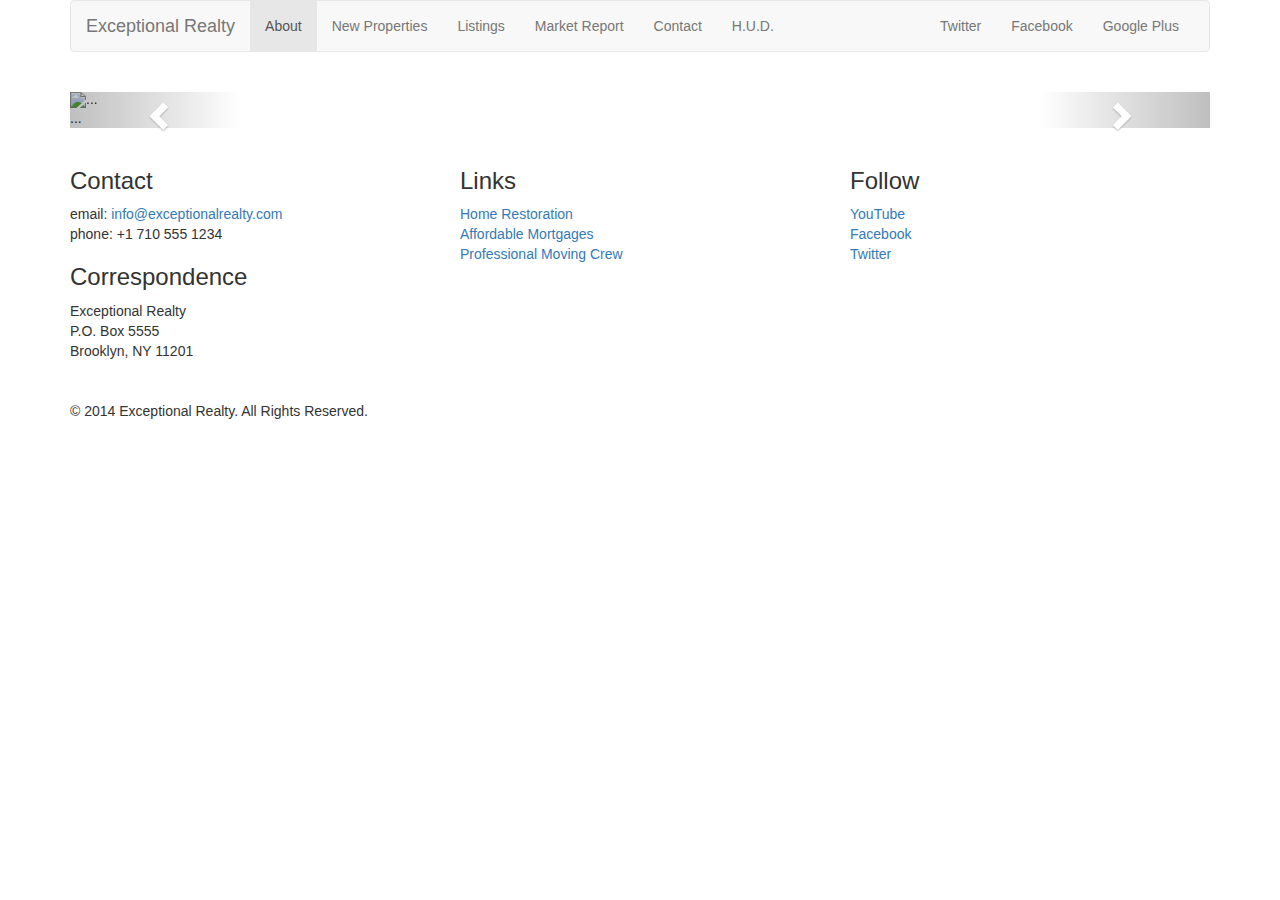
==== new-properties.html @ 401864e8 "add bootstrap carousel empty pic" ====
<!DOCTYPE html>
<html lang="en">
  <head>
    <meta charset="utf-8">
    <meta http-equiv="X-UA-Compatible" content="IE=edge">
    <meta name="viewport" content="width=device-width, initial-scale=1">
    <!-- The above 3 meta tags *must* come first in the head; any other head content must come *after* these tags -->
    <title>Exceptional Realty Group - Luxury Homes - About</title>

    <!-- Bootstrap -->
    <link href="css/bootstrap.min.css" rel="stylesheet">

    <!-- Custom Style -->
    <link rel="stylesheet" href="/css/style.css">

    <!-- HTML5 shim and Respond.js for IE8 support of HTML5 elements and media queries -->
    <!-- WARNING: Respond.js doesn't work if you view the page via file:// -->
    <!--[if lt IE 9]>
      <script src="https://oss.maxcdn.com/html5shiv/3.7.3/html5shiv.min.js"></script>
      <script src="https://oss.maxcdn.com/respond/1.4.2/respond.min.js"></script>
    <![endif]-->
  </head>
  <body>

    <div class="container">
      <div class="row">
        <div class="col-sm-12">
          <nav class="navbar navbar-default">
            <div class="container-fluid">
              <!-- Brand and toggle get grouped for better mobile display -->
              <div class="navbar-header">
                <button type="button" class="navbar-toggle collapsed" data-toggle="collapse" data-target="#bs-example-navbar-collapse-1" aria-expanded="false">
                  <span class="sr-only">Toggle navigation</span>
                  <span class="icon-bar"></span>
                  <span class="icon-bar"></span>
                  <span class="icon-bar"></span>
                </button>
                <a class="navbar-brand" href="#">Exceptional Realty</a>
              </div>

              <!-- Collect the nav links, forms, and other content for toggling -->
              <div class="collapse navbar-collapse" id="bs-example-navbar-collapse-1">
                <!-- main nav links -->
                <ul class="nav navbar-nav">
                  <li class="active"><a href="index.html">About</a></li>
                  <li><a href="new-properties.html">New Properties</a></li>
                  <li><a href="#">Listings</a></li>
                  <li><a href="#">Market Report</a></li>
                  <li><a href="#">Contact</a></li>
                  <li><a href="#" target="_blank">H.U.D.</a></li>
                </ul>
                <!-- social nav links -->
                <ul class="nav navbar-nav navbar-right">
                  <li><a class="twit" href="#" title="Twitter">Twitter</a></li>
                  <li><a class="fbook" href="#" title="Facebook">Facebook</a></li>
                  <li><a class="gplus" href="#" title="Google Plus">Google Plus</a></li>
                </ul>
              </div><!-- /.navbar-collapse -->
            </div><!-- /.container-fluid -->
          </nav>
        </div>
      </div>

      <div class="row">
        <div class="col-xs-12">

          <!-- Image Carousel -->
          <div id="carousel-example-generic" class="carousel slide" data-ride="carousel">
            <!-- Indicators -->
            <ol class="carousel-indicators">
              <li data-target="#carousel-example-generic" data-slide-to="0" class="active"></li>
              <li data-target="#carousel-example-generic" data-slide-to="1"></li>
              <li data-target="#carousel-example-generic" data-slide-to="2"></li>
            </ol>

            <!-- Wrapper for slides -->
            <div class="carousel-inner" role="listbox">

              <div class="item active">
                <img src="..." alt="...">
                <div class="carousel-caption">
                  ...
                </div>
              </div>
              
              <div class="item">
                <img src="..." alt="...">
                <div class="carousel-caption">
                  ...
                </div>
              </div>
              ...
            </div>

            <!-- Controls -->
            <a class="left carousel-control" href="#carousel-example-generic" role="button" data-slide="prev">
              <span class="glyphicon glyphicon-chevron-left" aria-hidden="true"></span>
              <span class="sr-only">Previous</span>
            </a>
            <a class="right carousel-control" href="#carousel-example-generic" role="button" data-slide="next">
              <span class="glyphicon glyphicon-chevron-right" aria-hidden="true"></span>
              <span class="sr-only">Next</span>
            </a>
          </div>

        </div> <!-- .col-xs-12 -->
      </div> <!-- .row -->

      <div class="row">
        <div class="col-sm-4">
          <h3>Contact</h3>
          <p>
            email: <a href="mailto:info@exceptionalrealty.com">info@exceptionalrealty.com</a><br>
            phone: +1 710 555 1234
          </p>
          <h3>Correspondence</h3>
          <address>
            Exceptional Realty<br>
            P.O. Box 5555<br>
            Brooklyn, NY 11201
          </address>
        </div>
        <div class="col-sm-4">
          <h3>Links</h3>
          <p>
            <a href="#" target="_blank">Home Restoration</a><br>
            <a href="#" target="_blank">Affordable Mortgages</a><br>
            <a href="#" target="_blank">Professional Moving Crew</a>
          </p>
        </div>
        <div class="col-sm-4">
          <h3>Follow</h3>
          <p>
            <a href="#" target="_blank">YouTube</a><br>
            <a href="#" target="_blank">Facebook</a><br>
            <a href="#" target="_blank">Twitter</a>
          </p>
        </div>
      </div>

      <div class="row">
        <div class="col-sm-12">
          &copy; 2014 Exceptional Realty. All Rights Reserved.
        </div>
      </div>
    </div> <!-- .container -->

    <!-- jQuery (necessary for Bootstrap's JavaScript plugins) -->
    <script src="https://ajax.googleapis.com/ajax/libs/jquery/1.12.4/jquery.min.js"></script>
    <!-- Include all compiled plugins (below), or include individual files as needed -->
    <script src="js/bootstrap.min.js"></script>
  </body>
</html>
---- css/style.css ----
/*/////// MEDIA ////////*/

img, video, audio, iframe, table, form {
  width: 100%; /* IE */
  max-width: 100%; /* FF, Safari, Chrome */
}

/*/////// LAYOUT STYLES ////////*/

.row {
  margin-bottom: 20px;
}
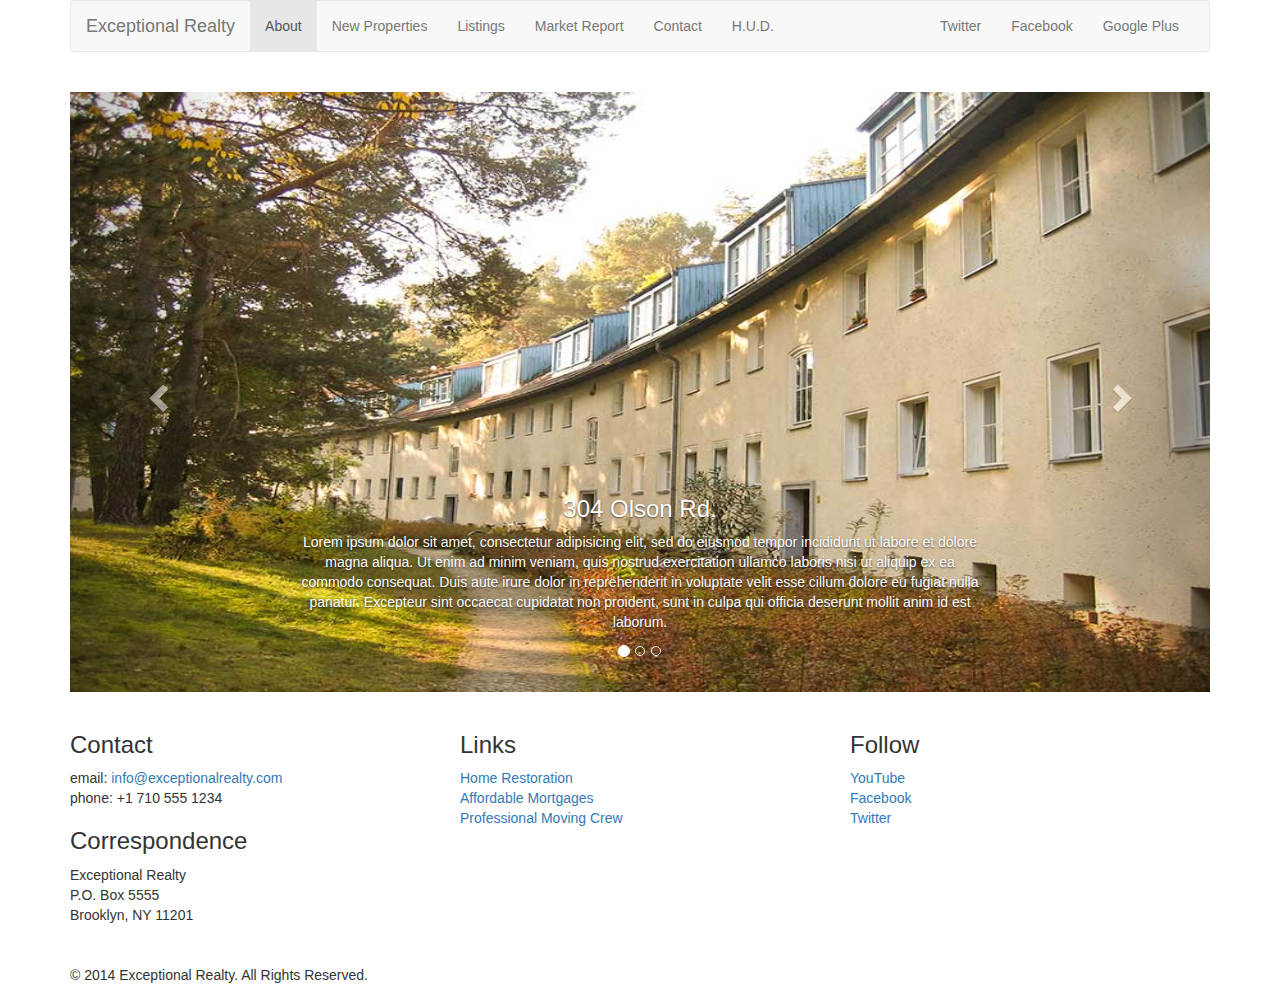
==== commit 908e2eae: "add images and size adjustments to carousel" ====
--- a/new-properties.html
+++ b/new-properties.html
@@ -77,19 +77,25 @@
             <div class="carousel-inner" role="listbox">
 
               <div class="item active">
-                <img src="..." alt="...">
+                <img src="images/new-1.jpg" alt="304 Olson Rd.">
                 <div class="carousel-caption">
-                  ...
+                  <h3>304 Olson Rd.</h3>
+                  <p>
+                    Lorem ipsum dolor sit amet, consectetur adipisicing elit, sed do eiusmod tempor incididunt ut labore et dolore magna aliqua. Ut enim ad minim veniam, quis nostrud exercitation ullamco laboris nisi ut aliquip ex ea commodo consequat. Duis aute irure dolor in reprehenderit in voluptate velit esse cillum dolore eu fugiat nulla pariatur. Excepteur sint occaecat cupidatat non proident, sunt in culpa qui officia deserunt mollit anim id est laborum.
+                  </p>
                 </div>
               </div>
-              
+
               <div class="item">
-                <img src="..." alt="...">
+                <img src="images/new-2.jpg" alt="9872 Freemont Dr.">
                 <div class="carousel-caption">
-                  ...
+                  <h3>9872 Freemont Dr.</h3>
+                  <p>
+                    Lorem ipsum dolor sit amet, consectetur adipisicing elit, sed do eiusmod tempor incididunt ut labore et dolore magna aliqua. Ut enim ad minim veniam, quis nostrud exercitation ullamco laboris nisi ut aliquip ex ea commodo consequat. Duis aute irure dolor in reprehenderit in voluptate velit esse cillum dolore eu fugiat nulla pariatur. Excepteur sint occaecat cupidatat non proident, sunt in culpa qui officia deserunt mollit anim id est laborum.
+                  </p>
                 </div>
               </div>
-              ...
+
             </div>
 
             <!-- Controls -->
--- a/css/style.css
+++ b/css/style.css
@@ -10,3 +10,36 @@
 .row {
   margin-bottom: 20px;
 }
+
+/*/////// CAROUSEL STYLES ////////*/
+
+#carousel-example-generic .item img {
+  height:auto;
+}
+
+.carousel-caption p {
+  display: none;
+}
+
+@media only screen and (min-width: 768px) {
+
+  #carousel-example-generic .item img {
+    height:384px;
+  }
+
+  .carousel-caption p {
+    display: block;
+  }
+}
+
+@media only screen and (min-width: 992px) {
+  #carousel-example-generic .item img {
+    height:496px;
+  }
+}
+
+@media only screen and (min-width: 1200px) {
+  #carousel-example-generic .item img {
+    height:600px;
+  }
+}
